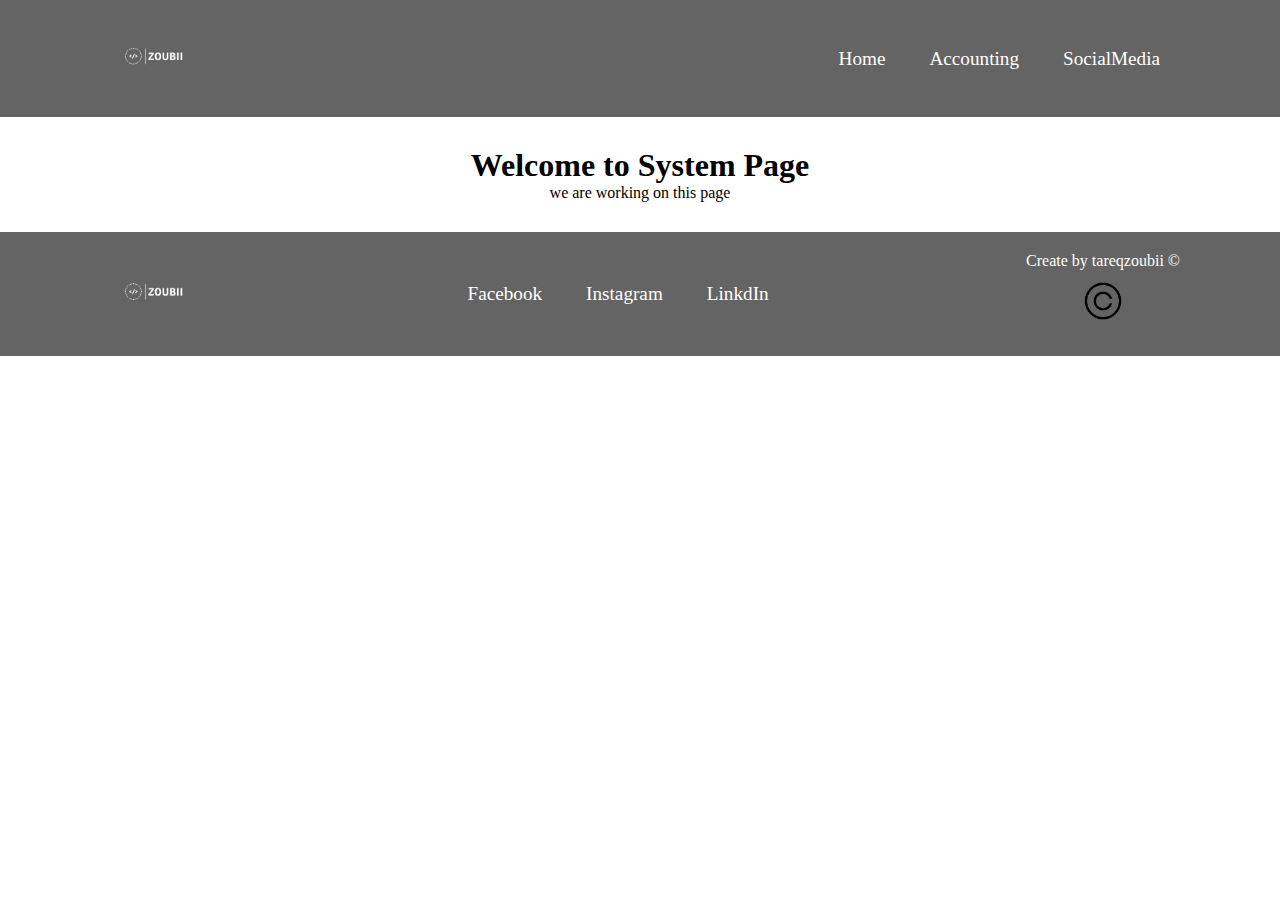
==== index.html @ cdecbf16 "Merge pull request #1 from tareqzoubii/literal-object" ====
<!DOCTYPE html>
<html lang="en">
<head>
    <meta charset="UTF-8">
    <meta http-equiv="X-UA-Compatible" content="IE=edge">
    <meta name="viewport" content="width=device-width, initial-scale=1.0">
    <title>Document</title>
    <link rel="stylesheet" href="./reset.css">
    <link rel="stylesheet" href="./style.css">
</head>
<body>
    <header>
        <section id="sec1">
            <img id="logo1" src="./assests/log.jpg">
        </section>
        <section id="sec2">
            <nav>
                <a href="./index.html">Home</a>
                <a href="./accounting.html">Accounting</a>
                <a href="">SocialMedia</a>
            </nav>
        </section>
    </header>
    <main>
        <h1>Welcome to System Page</h1>
        <p>we are working on this page</p>
    </main>
    <footer>
        <section id="sec3">
            <img id="logo2" src="./assests/log.jpg">
        </section>
        <section id="sec4">
            <a href="">Facebook</a>
            <a href="">Instagram</a>
            <a href="">LinkdIn</a>
        </section>
        <section id="sec5">
            <p>Create by tareqzoubii &copy</p>
            <img id="copys" src="./assests/copylog.jpg">
        </section>
    </footer>
    <script src="./app.js"></script>
</body>
</html>
---- style.css ----
* {
    padding: 0;
    margin: 0;
    box-sizing: border-box;
}
header {
    width: 100%;
    padding: 20px 100px;
    justify-content: space-between;
    align-items: center;
    text-align: center;
    background-color:  #646464;
    display: flex;
   justify-content: space-between;
 }
 #logo1 {
    width: 110px;
 }
a {
    text-decoration: none;
    text-transform: capitalize;
    padding: 20px;
    color: white;
    font-size: larger;
}
footer {
    
    width: 100%;
    padding: 20px 100px;
    justify-content: space-between;
    align-items: center;
    text-align: center;
    background-color:  #646464;
    display: flex;
   justify-content: space-between;
}
#logo2 {
    width: 110px;
}
#copys {
    width: 90px;
}
#sec5 {
    color: white;
}
main {
    text-align: center;
    margin: 30px;
}
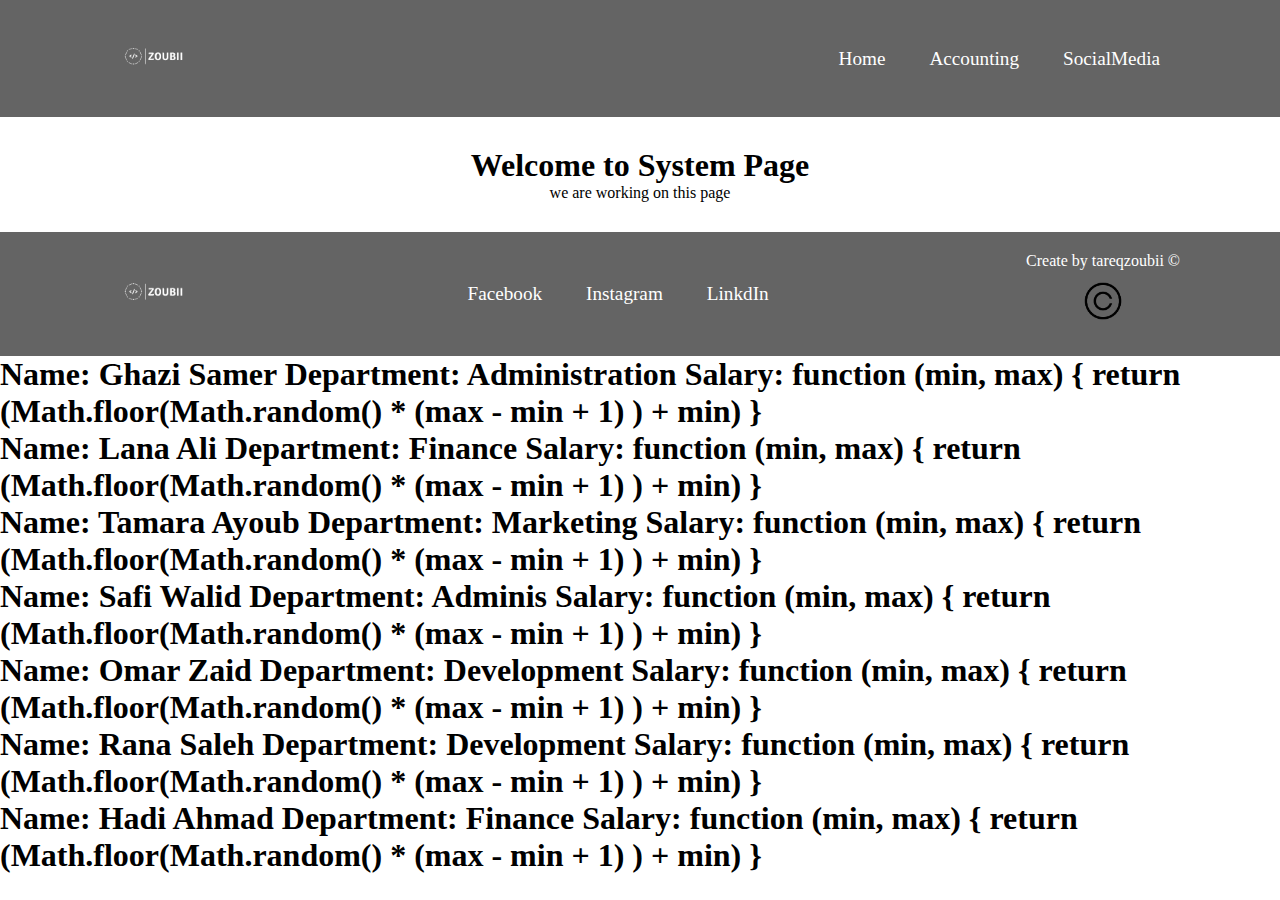
==== commit a007f41d: "Merge pull request #2 from tareqzoubii/constructor" ====
--- a/index.html
+++ b/index.html
@@ -39,6 +39,6 @@
             <img id="copys" src="./assests/copylog.jpg">
         </section>
     </footer>
-    <script src="./app.js"></script>
+    <script src="./constructor.js"></script>
 </body>
 </html>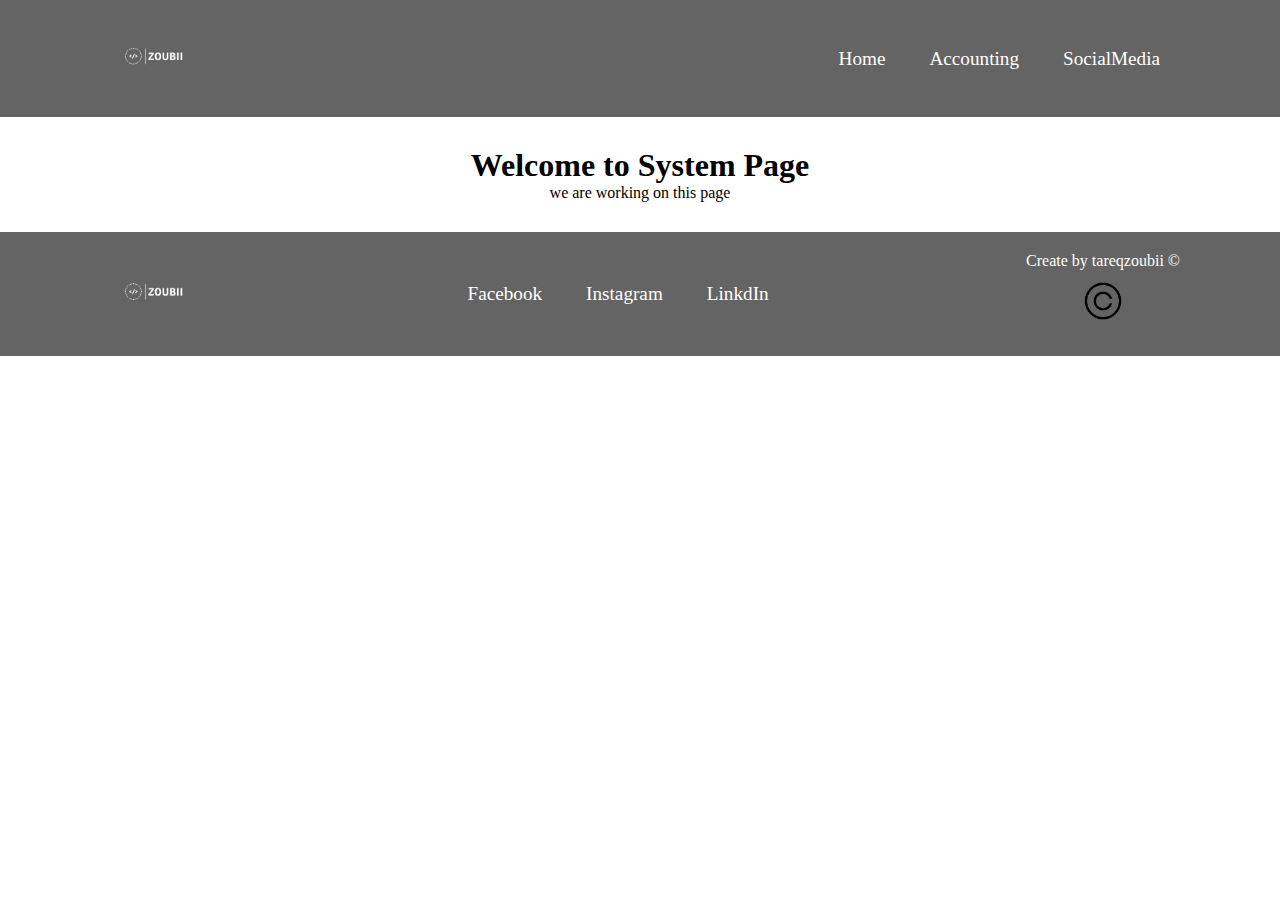
==== commit c2592651: "v1" ====
--- a/index.html
+++ b/index.html
@@ -39,6 +39,6 @@
             <img id="copys" src="./assests/copylog.jpg">
         </section>
     </footer>
-    <script src="./constructor.js"></script>
+    <script src="./app.js"></script>
 </body>
 </html>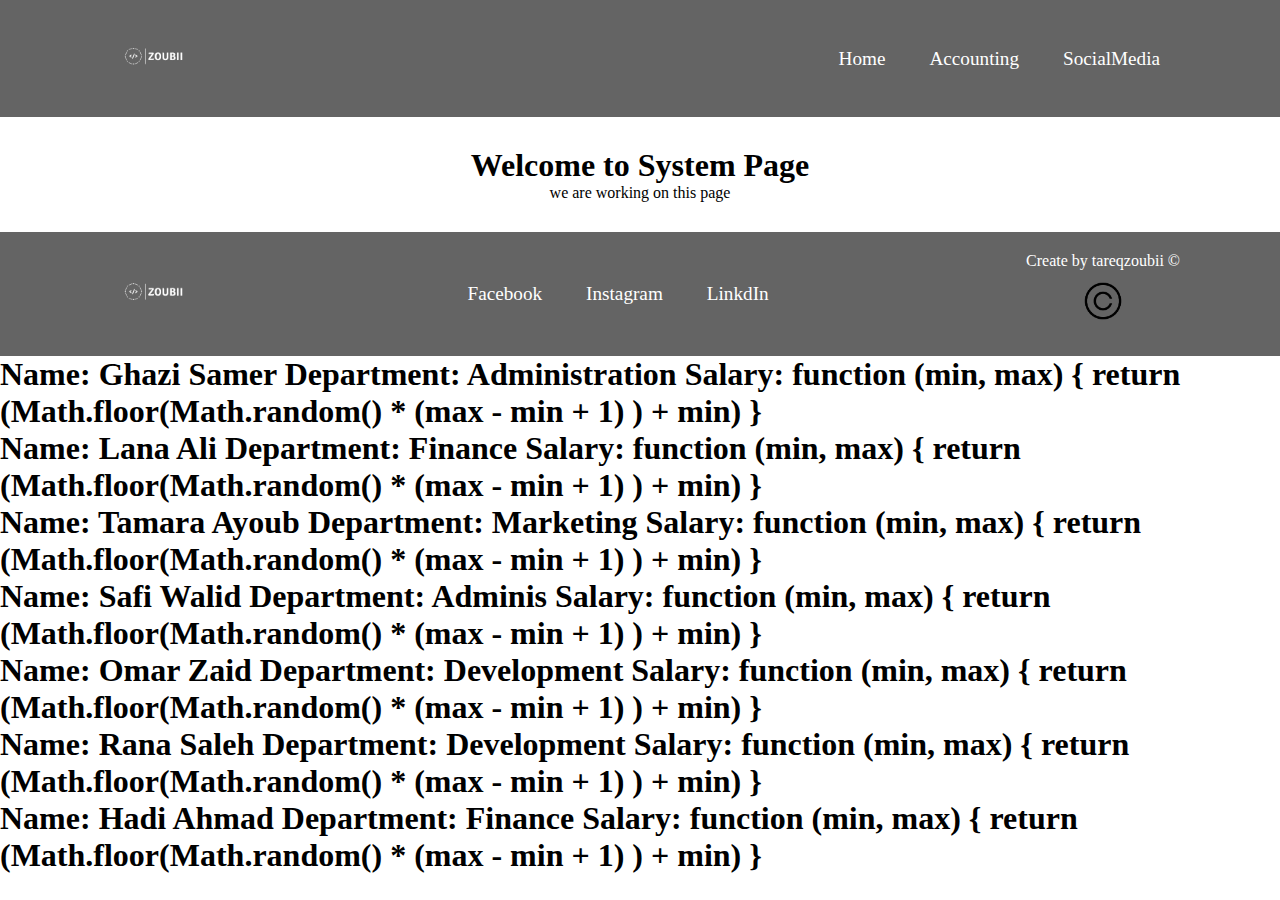
==== commit aa65633b: "v2" ====
--- a/index.html
+++ b/index.html
@@ -39,6 +39,6 @@
             <img id="copys" src="./assests/copylog.jpg">
         </section>
     </footer>
-    <script src="./app.js"></script>
+    <script src="./constructor.js"></script>
 </body>
 </html>